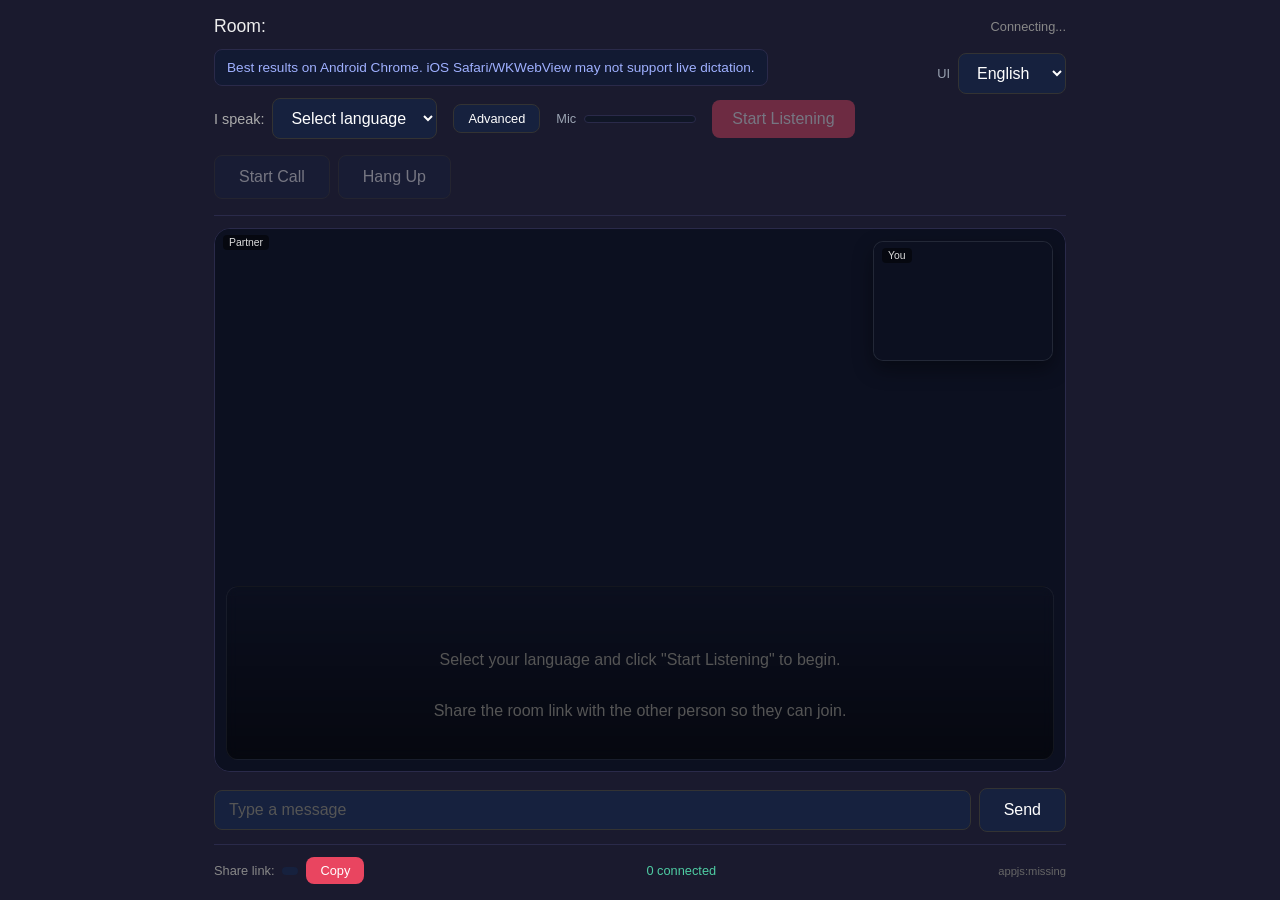
==== static/room.html @ 98d468c4 "Add app.js load indicator" ====
<!DOCTYPE html>
<html lang="en">
<head>
    <meta charset="UTF-8">
    <meta name="viewport" content="width=device-width, initial-scale=1.0">
    <title>Live Translator — Room</title>
    <link rel="stylesheet" href="/static/style.css?v=20260312-2">
</head>
<body>
    <div class="room-container">
        <div class="header">
            <div class="header-top">
                <h2>Room: <span id="room-code"></span></h2>
                <div class="status" id="status">Connecting...</div>
            </div>
            <div class="header-row">
                <div class="notice compact" id="notice" data-i18n="notice">
                    Best results on Android Chrome. iOS Safari/WKWebView may not support live dictation.
                </div>
                <button class="info-pill" id="notice-toggle" aria-label="Info">i</button>
                <div class="lang-toggle">
                    <label for="ui-lang" class="lang-label">UI</label>
                    <select id="ui-lang">
                        <option value="en">English</option>
                        <option value="es">Espanol</option>
                        <option value="ar">العربية</option>
                        <option value="hi">हिंदी</option>
                        <option value="tl">Tagalog</option>
                    </select>
                </div>
            </div>

            <div class="controls-row">
                <div class="language-select">
                    <label for="language" data-i18n="i_speak">I speak:</label>
                    <select id="language">
                        <option value="" data-i18n="select_lang">Select language</option>
                        <option value="en">English</option>
                        <option value="es">Spanish</option>
                        <option value="pt">Portuguese</option>
                        <option value="fr">French</option>
                        <option value="de">German</option>
                        <option value="tr">Turkish</option>
                        <option value="ur">Urdu</option>
                        <option value="ja">Japanese</option>
                        <option value="tl">Tagalog</option>
                        <option value="ms">Malay</option>
                        <option value="id">Indonesian</option>
                        <option value="vi">Vietnamese</option>
                        <option value="th">Thai</option>
                        <option value="az">Azerbaijani</option>
                        <option value="zh">Chinese</option>
                        <option value="hi">Hindi</option>
                        <option value="ar">Arabic</option>
                        <option value="ru">Russian</option>
                    </select>
                </div>
                <button class="btn small secondary" id="advanced-toggle" data-i18n="advanced">Advanced</button>
                <div class="mic-meter">
                    <span class="mic-label" data-i18n="mic">Mic</span>
                    <div class="mic-bar">
                        <div class="mic-fill" id="mic-fill"></div>
                    </div>
                </div>
                <button id="mic-btn" class="btn mic-btn" disabled data-i18n="start_listen">Start Listening</button>
                <div class="call-controls">
                    <button id="call-btn" class="btn secondary" disabled data-i18n="start_call">Start Call</button>
                    <button id="hangup-btn" class="btn secondary" disabled data-i18n="hangup">Hang Up</button>
                </div>
            </div>
        </div>

        <div class="stage">
            <div class="video-area">
                <div class="video-tile remote">
                    <div class="video-label">Partner</div>
                    <video id="remote-video" autoplay playsinline></video>
                </div>
                <div class="video-tile local">
                    <div class="video-label">You</div>
                    <video id="local-video" autoplay playsinline muted></video>
                </div>
            </div>

            <div class="subtitles-area overlay" id="subtitles">
                <div class="placeholder" id="placeholder">
                    <span data-i18n="placeholder1">Select your language and click "Start Listening" to begin.</span>
                    <br><br>
                    <span data-i18n="placeholder2">Share the room link with the other person so they can join.</span>
                </div>
            </div>
        </div>

        <div class="text-input">
            <input type="text" id="text-input" data-i18n-placeholder="type_here" placeholder="Type a message">
            <button id="send-btn" class="btn secondary" data-i18n="send">Send</button>
        </div>

        <div class="footer">
            <div class="share-link">
                <span data-i18n="share_link">Share link:</span>
                <code id="share-url"></code>
                <button id="copy-btn" class="btn small" data-i18n="copy">Copy</button>
            </div>
            <div class="user-count" id="user-count">0 connected</div>
            <div class="app-version" id="app-version"></div>
        </div>
    </div>

    <div class="advanced-panel" id="advanced-panel">
        <div class="advanced-header">
            <div class="advanced-title" data-i18n="advanced_title">Advanced language variants</div>
            <button class="btn small secondary" id="advanced-close" data-i18n="close">Close</button>
        </div>
        <div class="advanced-list">
            <button class="advanced-item" data-lang="es-mx">Spanish (Mexico)</button>
            <button class="advanced-item" data-lang="es-co">Spanish (Colombia)</button>
            <button class="advanced-item" data-lang="es-ve">Spanish (Venezuela)</button>
            <button class="advanced-item" data-lang="es-ar">Spanish (Argentina)</button>
            <button class="advanced-item" data-lang="es-ec">Spanish (Ecuador)</button>
            <button class="advanced-item" data-lang="es-do">Spanish (Dominican Rep.)</button>
            <button class="advanced-item" data-lang="es-pe">Spanish (Peru)</button>
            <button class="advanced-item" data-lang="zh-tw">Chinese (Traditional)</button>
        </div>
        <div class="advanced-note" data-i18n="advanced_note">
            These help speech recognition match local accents. Translation output is still standard.
        </div>
    </div>

    <script src="/static/app.js?v=20260312-7"></script>
    <script>
        (function() {
            const el = document.getElementById('app-version');
            if (!el) return;
            if (window.APP_LOADED) {
                el.textContent = `appjs:${window.APP_VERSION || 'unknown'}`;
            } else {
                el.textContent = 'appjs:missing';
            }
        })();
    </script>
</body>
</html>
---- static/style.css ----
* {
    margin: 0;
    padding: 0;
    box-sizing: border-box;
}

body {
    background: #1a1a2e;
    color: #eee;
    font-family: -apple-system, BlinkMacSystemFont, 'Segoe UI', Roboto, sans-serif;
    min-height: 100vh;
}

/* --- Landing Page --- */

.container {
    max-width: 420px;
    margin: 0 auto;
    padding: 3rem 1.5rem;
    text-align: center;
}

.container h1 {
    font-size: 2rem;
    margin-bottom: 0.5rem;
}

.tagline {
    color: #888;
    margin-bottom: 2rem;
}

.notice {
    background: #121a33;
    border: 1px solid #2a2a4a;
    color: #9fb0ff;
    padding: 10px 12px;
    border-radius: 8px;
    font-size: 0.85rem;
    margin-bottom: 1.5rem;
}

.notice.compact {
    margin: 0 0 0.75rem 0;
}

.divider {
    color: #555;
    margin: 1.5rem 0;
    font-size: 0.85rem;
}

.join-row {
    display: flex;
    gap: 0.5rem;
    justify-content: center;
}

/* --- Buttons --- */

.btn {
    background: #e94560;
    color: white;
    border: none;
    padding: 12px 24px;
    border-radius: 8px;
    font-size: 1rem;
    cursor: pointer;
    transition: background 0.2s;
}

.btn:hover {
    background: #d63851;
}

.btn:disabled {
    opacity: 0.4;
    cursor: not-allowed;
}

.btn.secondary {
    background: #16213e;
    border: 1px solid #333;
}

.btn.secondary:hover {
    background: #1a2744;
}

.btn.small {
    padding: 6px 14px;
    font-size: 0.8rem;
}

.btn.primary {
    width: 100%;
    padding: 14px;
    font-size: 1.1rem;
}

/* --- Inputs --- */

input, select {
    padding: 10px 14px;
    border-radius: 8px;
    border: 1px solid #333;
    background: #16213e;
    color: white;
    font-size: 1rem;
}

input::placeholder {
    color: #555;
}

input:focus, select:focus {
    outline: none;
    border-color: #e94560;
}

/* --- Room Page --- */

.room-container {
    max-width: 900px;
    margin: 0 auto;
    padding: 1rem 1.5rem;
    display: flex;
    flex-direction: column;
    height: 100vh;
    height: 100dvh;
}

.header {
    flex-shrink: 0;
    padding-bottom: 1rem;
    border-bottom: 1px solid #2a2a4a;
}

.header-top {
    display: flex;
    justify-content: space-between;
    align-items: center;
    margin-bottom: 0.75rem;
}

.header-top h2 {
    font-size: 1.1rem;
    font-weight: 500;
}

.controls-row {
    display: flex;
    align-items: center;
    gap: 1rem;
    flex-wrap: wrap;
}

.language-select {
    display: flex;
    align-items: center;
    gap: 0.5rem;
}

.language-select label {
    font-size: 0.9rem;
    color: #aaa;
    white-space: nowrap;
}

.language-select select {
    min-width: 140px;
}

.call-controls {
    display: flex;
    gap: 0.5rem;
    align-items: center;
}

.mic-meter {
    display: flex;
    align-items: center;
    gap: 0.5rem;
    min-width: 140px;
}

.mic-label {
    font-size: 0.8rem;
    color: #9aa3b2;
    white-space: nowrap;
}

.mic-bar {
    flex: 1;
    height: 8px;
    background: #101626;
    border: 1px solid #2a2a4a;
    border-radius: 999px;
    overflow: hidden;
}

.mic-fill {
    height: 100%;
    width: 0%;
    background: linear-gradient(90deg, #4ecca3, #9fb0ff);
    transition: width 0.05s linear;
}

.text-input {
    display: flex;
    gap: 0.5rem;
    align-items: center;
    margin: 0 0 0.75rem 0;
}

.text-input input {
    flex: 1;
}

.advanced-panel {
    position: fixed;
    right: 16px;
    bottom: 16px;
    width: 280px;
    background: #0f162b;
    border: 1px solid #2a2a4a;
    border-radius: 12px;
    padding: 12px;
    box-shadow: 0 12px 30px rgba(0, 0, 0, 0.45);
    z-index: 30;
    display: none;
}

.advanced-panel.show {
    display: block;
}

.advanced-header {
    display: flex;
    align-items: center;
    justify-content: space-between;
    gap: 0.5rem;
    margin-bottom: 0.5rem;
}

.advanced-title {
    font-size: 0.9rem;
    color: #c8d2ff;
}

.advanced-list {
    display: grid;
    gap: 0.4rem;
    margin-bottom: 0.5rem;
}

.advanced-item {
    background: #141c35;
    border: 1px solid #2a2a4a;
    color: #e6ebff;
    padding: 6px 8px;
    border-radius: 8px;
    text-align: left;
    cursor: pointer;
    font-size: 0.85rem;
}

.advanced-item:hover {
    background: #1a2342;
}

.advanced-note {
    font-size: 0.75rem;
    color: #9aa3b2;
    line-height: 1.3;
}

/* --- Mic Button --- */

.mic-btn {
    padding: 10px 20px;
}

.mic-btn.active {
    background: #4ecca3;
    animation: pulse 2s infinite;
}

@keyframes pulse {
    0%, 100% { box-shadow: 0 0 0 0 rgba(78, 204, 163, 0.4); }
    50% { box-shadow: 0 0 0 10px rgba(78, 204, 163, 0); }
}

/* --- Status --- */

.status {
    font-size: 0.8rem;
    color: #888;
}

.status.ok {
    color: #4ecca3;
}

.status.listening {
    color: #4ecca3;
    font-weight: 500;
}

.status.error {
    color: #e94560;
}

/* --- Subtitles Area --- */

.subtitles-area {
    flex: 1;
    background: rgba(0, 0, 0, 0.4);
    border-radius: 12px;
    overflow-y: auto;
    padding: 1.25rem 1.5rem;
    margin: 0.75rem 0 1rem 0;
    min-height: 45vh;
}

.placeholder {
    color: #555;
    text-align: center;
    padding: 3rem 1rem;
    line-height: 1.6;
}

.subtitle-line {
    padding: 10px 0;
    border-bottom: 1px solid rgba(255, 255, 255, 0.06);
    line-height: 1.5;
}

.subtitle-line.self {
    color: #777;
    font-size: 0.9rem;
}

.subtitle-line.interim {
    color: #9aa3b2;
    font-style: italic;
}

.subtitle-line .dots {
    opacity: 0.6;
}

.subtitle-line .label {
    color: #555;
    font-size: 0.8rem;
}

.subtitle-line.partner {
    font-size: 1.6rem;
    color: #fff;
    font-weight: 500;
}

.subtitle-line .translated {
    display: block;
}

.subtitle-line .original {
    color: #666;
    font-size: 0.8rem;
    margin-top: 4px;
}

/* --- Video Stage --- */

.stage {
    position: relative;
    flex: 1;
    margin: 0.75rem 0 1rem 0;
    min-height: 55vh;
}

.video-area {
    position: relative;
    width: 100%;
    height: 100%;
    border-radius: 16px;
    overflow: hidden;
    background: #0c1020;
    border: 1px solid #2a2a4a;
}

.video-tile {
    background: #101626;
    position: relative;
    width: 100%;
    height: 100%;
}

.video-tile video {
    width: 100%;
    height: 100%;
    background: #0c1020;
    object-fit: cover;
}

.video-label {
    position: absolute;
    top: 6px;
    left: 8px;
    background: rgba(0, 0, 0, 0.5);
    color: #ddd;
    font-size: 0.65rem;
    padding: 2px 6px;
    border-radius: 4px;
}

.video-tile.remote {
    height: 100%;
}

.video-tile.local {
    position: absolute;
    right: 12px;
    top: 12px;
    width: 180px;
    height: 120px;
    border: 1px solid rgba(255, 255, 255, 0.08);
    border-radius: 10px;
    overflow: hidden;
    box-shadow: 0 8px 20px rgba(0, 0, 0, 0.4);
}

/* --- Subtitles Overlay --- */

.subtitles-area.overlay {
    position: absolute;
    left: 12px;
    right: 12px;
    bottom: 12px;
    margin: 0;
    min-height: 0;
    max-height: 32%;
    padding: 0.75rem 1rem;
    border-radius: 12px;
    background: linear-gradient(180deg, rgba(0, 0, 0, 0.04), rgba(0, 0, 0, 0.5));
    border: 1px solid rgba(255, 255, 255, 0.06);
    backdrop-filter: blur(6px);
}

/* --- Footer --- */

.footer {
    flex-shrink: 0;
    padding-top: 0.75rem;
    border-top: 1px solid #2a2a4a;
    display: flex;
    justify-content: space-between;
    align-items: center;
    flex-wrap: wrap;
    gap: 0.5rem;
}

.share-link {
    display: flex;
    align-items: center;
    gap: 0.5rem;
    font-size: 0.8rem;
    color: #888;
}

.share-link code {
    background: #16213e;
    padding: 4px 8px;
    border-radius: 4px;
    font-size: 0.75rem;
    max-width: 250px;
    overflow: hidden;
    text-overflow: ellipsis;
    white-space: nowrap;
}

.user-count {
    font-size: 0.8rem;
    color: #4ecca3;
}

.app-version {
    font-size: 0.7rem;
    color: #666;
}

/* --- Mobile --- */

@media (max-width: 500px) {
    .room-container {
        padding: 0.75rem;
    }

    .controls-row {
        flex-direction: column;
        align-items: stretch;
    }

    .header-row {
        flex-direction: column;
        align-items: flex-start;
    }

    .subtitle-line.partner {
        font-size: 1.3rem;
    }

    .stage {
        min-height: 60vh;
    }

    .video-tile.local {
        width: 130px;
        height: 90px;
        right: 8px;
        top: 8px;
    }

    .share-link code {
        max-width: 150px;
    }

    .footer {
        flex-direction: column;
        text-align: center;
    }

    .notice {
        display: none;
    }

    .info-pill {
        display: inline-flex;
    }

    .advanced-panel {
        right: 8px;
        bottom: 8px;
        width: 90vw;
        max-width: 320px;
    }

    .text-input {
        flex-direction: column;
        align-items: stretch;
    }
}
.header-row {
    display: flex;
    align-items: center;
    justify-content: space-between;
    gap: 0.75rem;
    flex-wrap: wrap;
}

.lang-toggle {
    display: flex;
    gap: 0.5rem;
    align-items: center;
}

.lang-label {
    font-size: 0.8rem;
    color: #9aa3b2;
    white-space: nowrap;
}

.info-pill {
    display: none;
    width: 26px;
    height: 26px;
    border-radius: 999px;
    border: 1px solid #2a2a4a;
    background: #121a33;
    color: #9fb0ff;
    font-size: 0.8rem;
    cursor: pointer;
    align-items: center;
    justify-content: center;
}
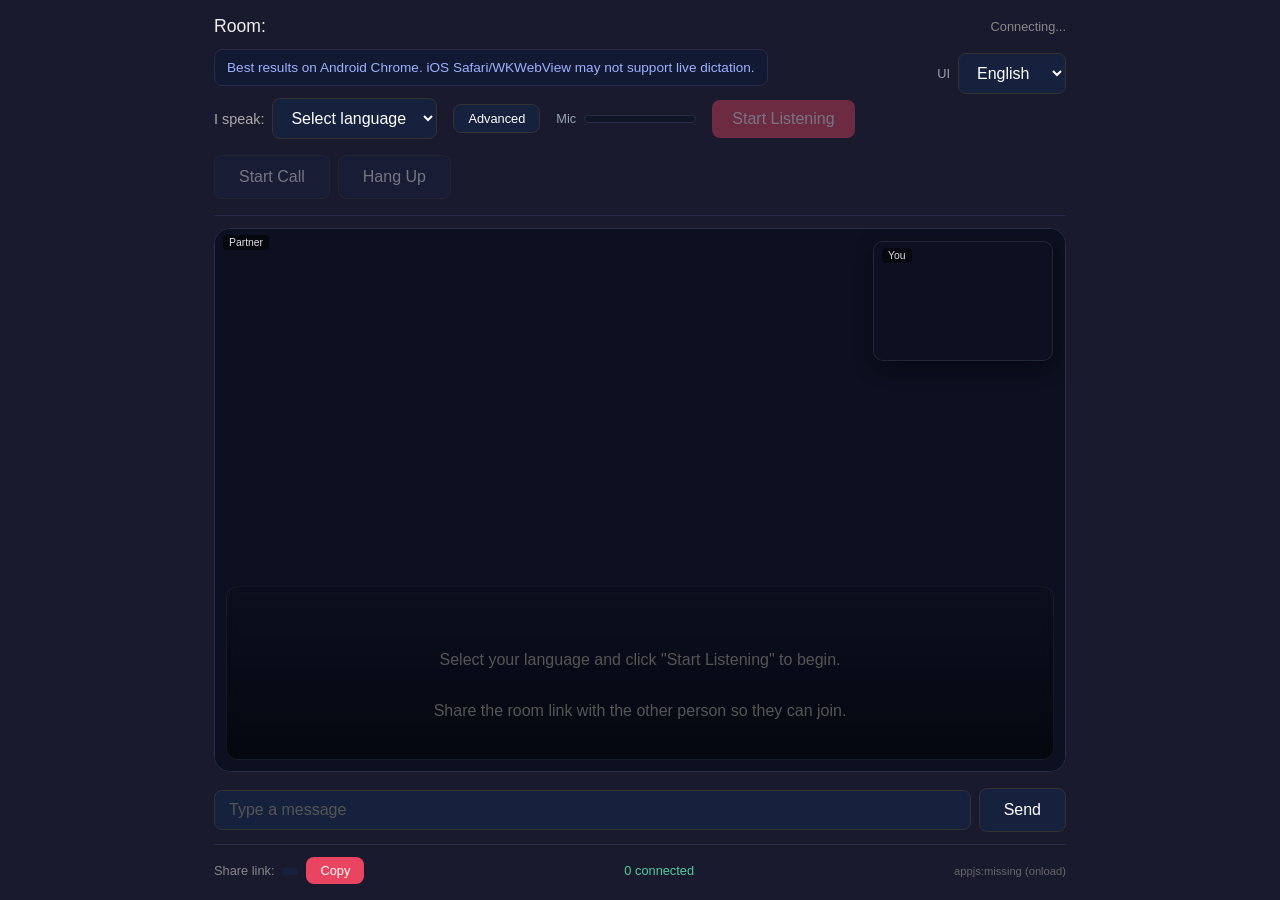
==== commit af067371: "Add script load diagnostics" ====
--- a/static/room.html
+++ b/static/room.html
@@ -127,7 +127,14 @@
         </div>
     </div>
 
-    <script src="/static/app.js?v=20260312-7"></script>
+    <script>
+        window.APP_LOADED = false;
+        window.APP_LOADED_MARK = 'pending';
+    </script>
+    <script src="/static/app.v2.js?v=20260312-8"
+        onload="window.APP_LOADED_MARK='onload'; if(document.getElementById('app-version')){document.getElementById('app-version').textContent='appjs:onload';}"
+        onerror="window.APP_LOADED_MARK='onerror'; if(document.getElementById('app-version')){document.getElementById('app-version').textContent='appjs:onerror';}">
+    </script>
     <script>
         (function() {
             const el = document.getElementById('app-version');
@@ -135,7 +142,7 @@
             if (window.APP_LOADED) {
                 el.textContent = `appjs:${window.APP_VERSION || 'unknown'}`;
             } else {
-                el.textContent = 'appjs:missing';
+                el.textContent = `appjs:missing (${window.APP_LOADED_MARK || 'n/a'})`;
             }
         })();
     </script>
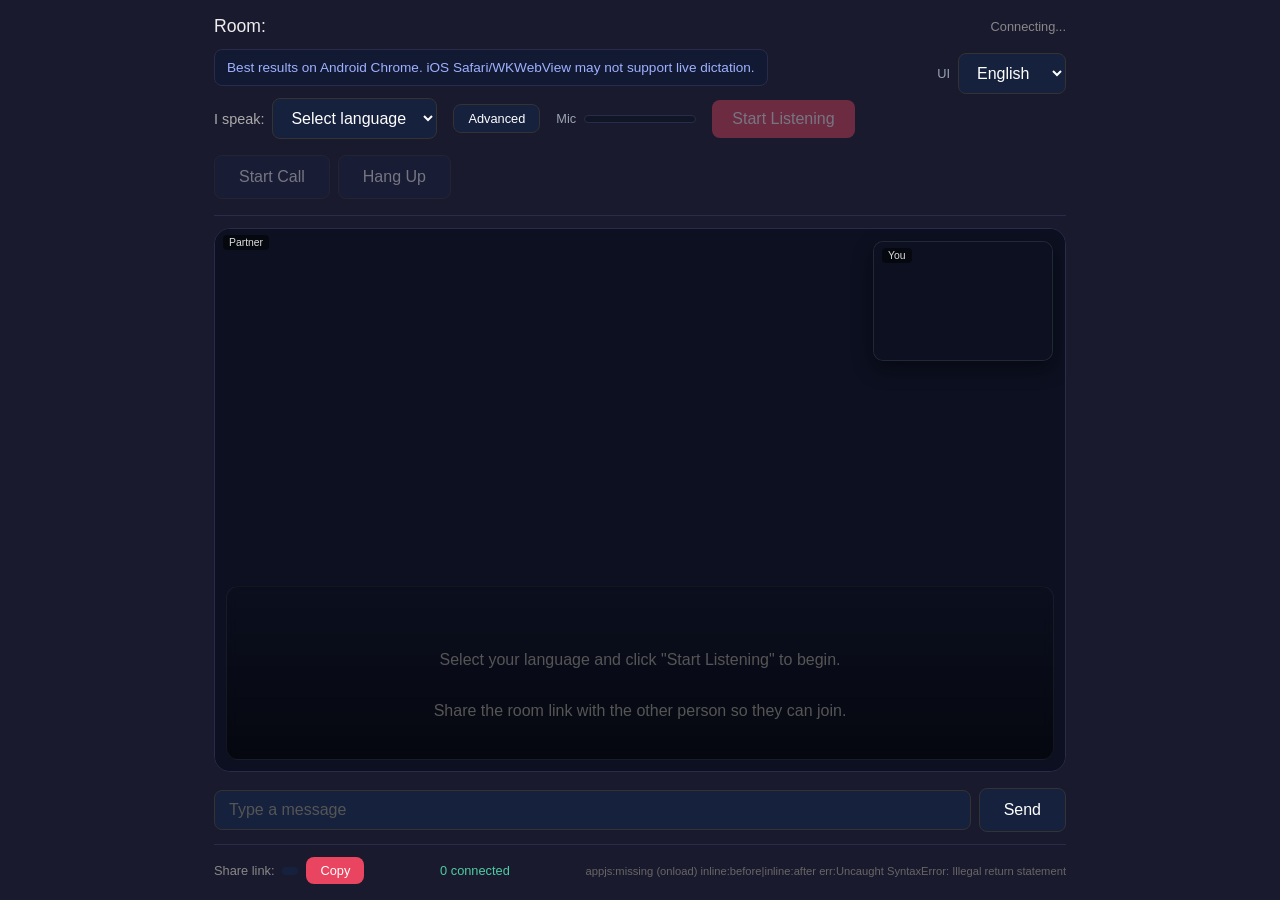
==== commit c8eb147b: "Add boot diagnostics and v3 app bundle" ====
--- a/static/room.html
+++ b/static/room.html
@@ -130,19 +130,43 @@
     <script>
         window.APP_LOADED = false;
         window.APP_LOADED_MARK = 'pending';
+        window.APP_BOOT = { startedAt: Date.now(), steps: ['inline:before'] };
+        window.APP_BOOT_LAST_ERROR = '';
+
+        function appBootNoteError(errText) {
+            window.APP_BOOT_LAST_ERROR = errText;
+            var el = document.getElementById('app-version');
+            if (el && !window.APP_LOADED) {
+                el.textContent = 'appjs:error ' + errText;
+            }
+        }
+
+        window.addEventListener('error', function (e) {
+            var msg = (e && e.message) ? e.message : 'unknown';
+            appBootNoteError(msg);
+        });
+        window.addEventListener('unhandledrejection', function (e) {
+            var reason = (e && e.reason) ? String(e.reason) : 'unknown';
+            appBootNoteError('promise ' + reason);
+        });
     </script>
-    <script src="/static/app.v2.js?v=20260312-8"
+    <script src="/static/app.v3.js?v=20260317-1"
         onload="window.APP_LOADED_MARK='onload'; if(document.getElementById('app-version')){document.getElementById('app-version').textContent='appjs:onload';}"
         onerror="window.APP_LOADED_MARK='onerror'; if(document.getElementById('app-version')){document.getElementById('app-version').textContent='appjs:onerror';}">
     </script>
     <script>
         (function() {
-            const el = document.getElementById('app-version');
+            var el = document.getElementById('app-version');
             if (!el) return;
+            if (window.APP_BOOT && window.APP_BOOT.steps) {
+                window.APP_BOOT.steps.push('inline:after');
+            }
+            var steps = (window.APP_BOOT && window.APP_BOOT.steps) ? window.APP_BOOT.steps.join('|') : 'n/a';
+            var err = window.APP_BOOT_LAST_ERROR ? (' err:' + window.APP_BOOT_LAST_ERROR) : '';
             if (window.APP_LOADED) {
-                el.textContent = `appjs:${window.APP_VERSION || 'unknown'}`;
+                el.textContent = 'appjs:' + (window.APP_VERSION || 'unknown');
             } else {
-                el.textContent = `appjs:missing (${window.APP_LOADED_MARK || 'n/a'})`;
+                el.textContent = 'appjs:missing (' + (window.APP_LOADED_MARK || 'n/a') + ') ' + steps + err;
             }
         })();
     </script>
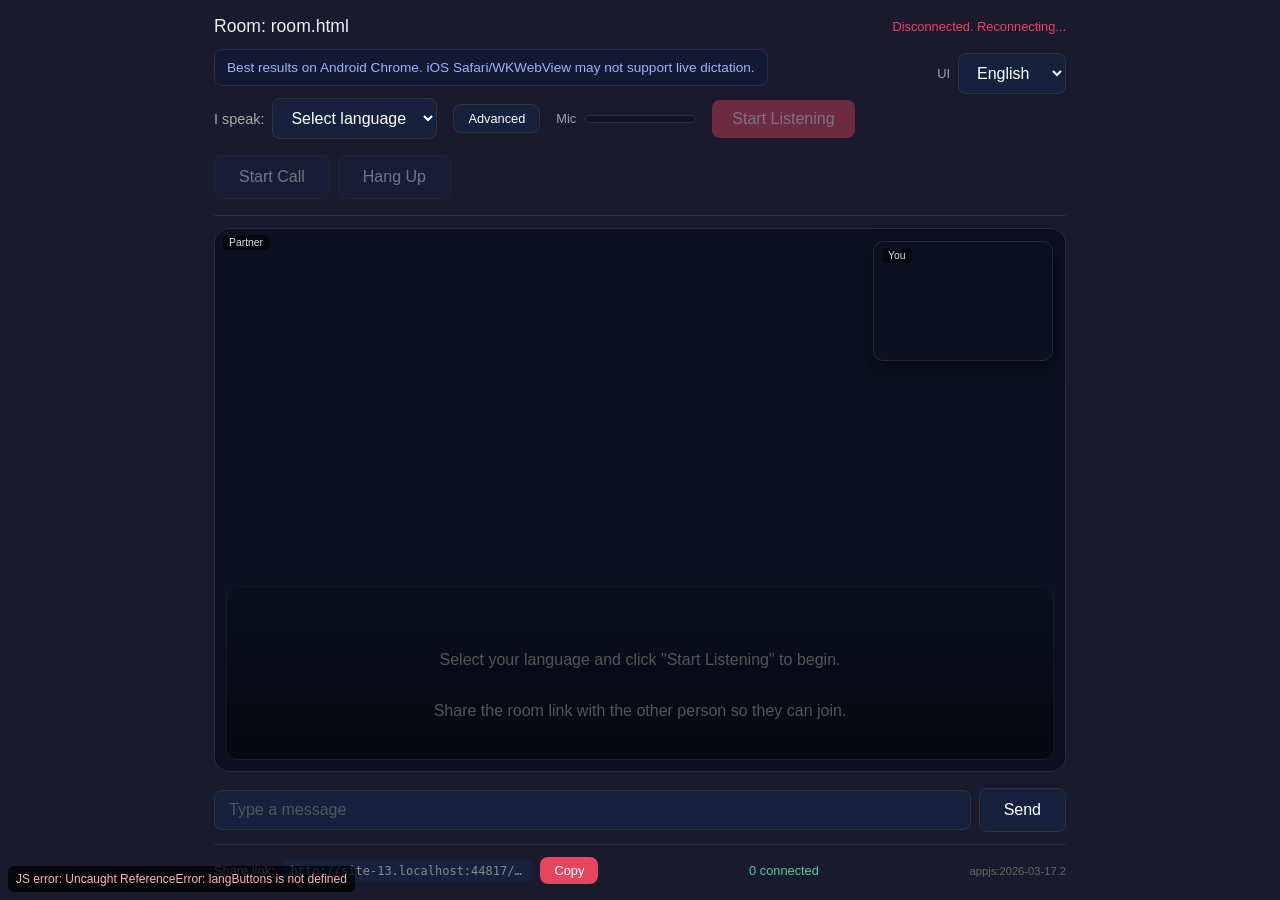
==== commit c0f7ab0f: "Wrap app script in IIFE and bump v4" ====
--- a/static/room.html
+++ b/static/room.html
@@ -150,7 +150,7 @@
             appBootNoteError('promise ' + reason);
         });
     </script>
-    <script src="/static/app.v3.js?v=20260317-1"
+    <script src="/static/app.v4.js?v=20260317-2"
         onload="window.APP_LOADED_MARK='onload'; if(document.getElementById('app-version')){document.getElementById('app-version').textContent='appjs:onload';}"
         onerror="window.APP_LOADED_MARK='onerror'; if(document.getElementById('app-version')){document.getElementById('app-version').textContent='appjs:onerror';}">
     </script>
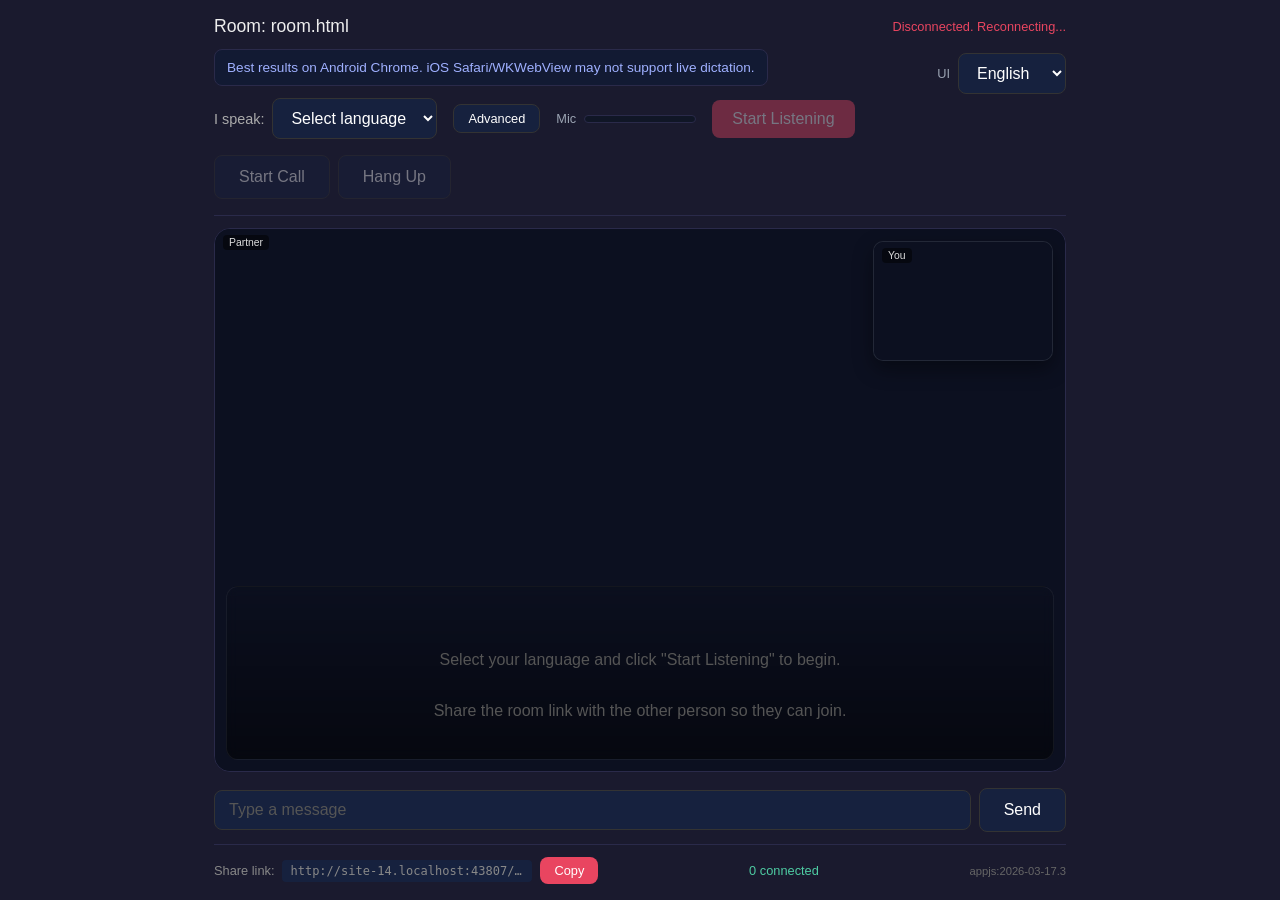
==== commit 7467791d: "Fix missing langButtons and bump v5" ====
--- a/static/room.html
+++ b/static/room.html
@@ -150,7 +150,7 @@
             appBootNoteError('promise ' + reason);
         });
     </script>
-    <script src="/static/app.v4.js?v=20260317-2"
+    <script src="/static/app.v5.js?v=20260317-3"
         onload="window.APP_LOADED_MARK='onload'; if(document.getElementById('app-version')){document.getElementById('app-version').textContent='appjs:onload';}"
         onerror="window.APP_LOADED_MARK='onerror'; if(document.getElementById('app-version')){document.getElementById('app-version').textContent='appjs:onerror';}">
     </script>
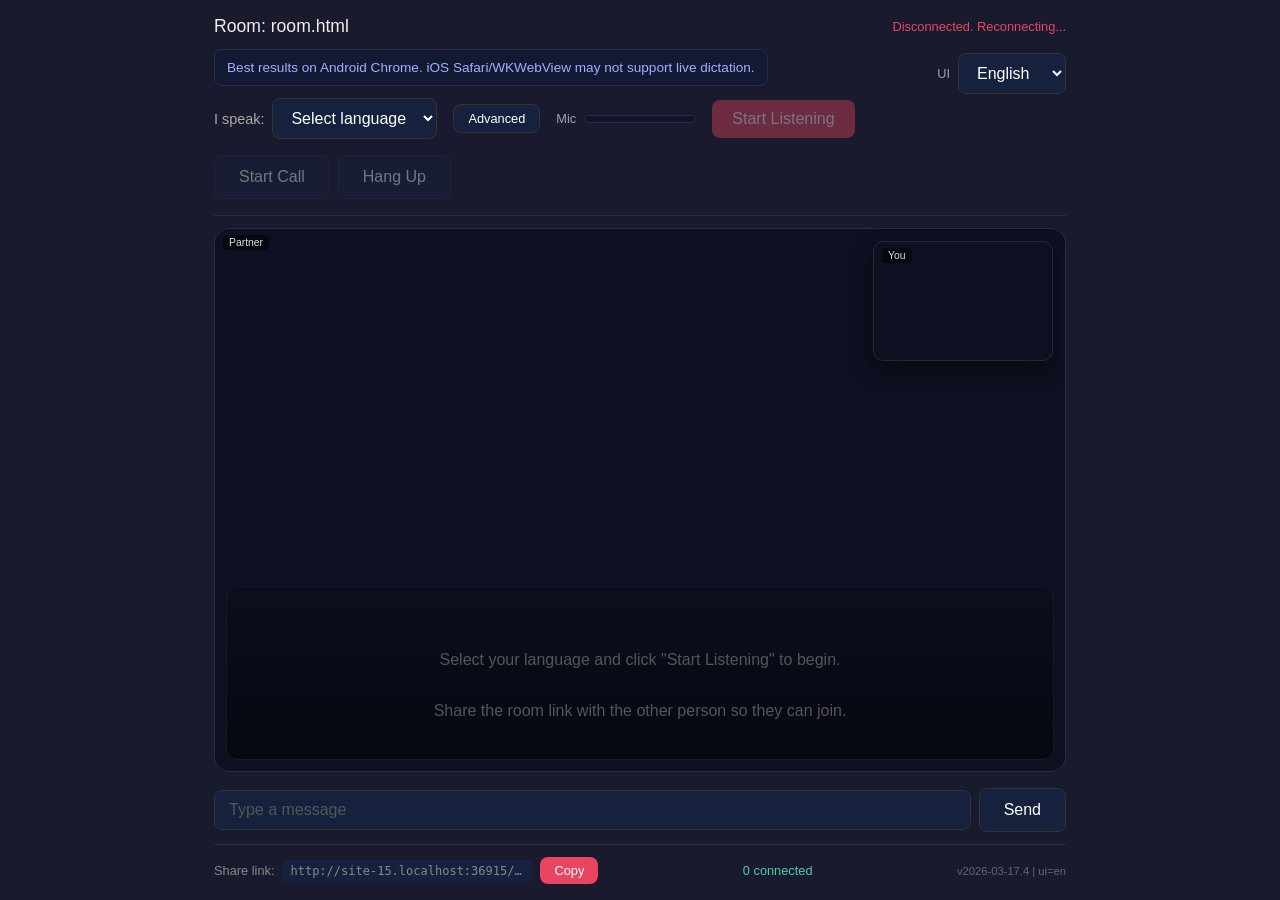
==== commit 54ffe763: "Fix broken UI: null guards, clean up debug scaffolding, remove dead files applyUiLang could crash on" ====
--- a/static/room.html
+++ b/static/room.html
@@ -127,48 +127,6 @@
         </div>
     </div>
 
-    <script>
-        window.APP_LOADED = false;
-        window.APP_LOADED_MARK = 'pending';
-        window.APP_BOOT = { startedAt: Date.now(), steps: ['inline:before'] };
-        window.APP_BOOT_LAST_ERROR = '';
-
-        function appBootNoteError(errText) {
-            window.APP_BOOT_LAST_ERROR = errText;
-            var el = document.getElementById('app-version');
-            if (el && !window.APP_LOADED) {
-                el.textContent = 'appjs:error ' + errText;
-            }
-        }
-
-        window.addEventListener('error', function (e) {
-            var msg = (e && e.message) ? e.message : 'unknown';
-            appBootNoteError(msg);
-        });
-        window.addEventListener('unhandledrejection', function (e) {
-            var reason = (e && e.reason) ? String(e.reason) : 'unknown';
-            appBootNoteError('promise ' + reason);
-        });
-    </script>
-    <script src="/static/app.v5.js?v=20260317-3"
-        onload="window.APP_LOADED_MARK='onload'; if(document.getElementById('app-version')){document.getElementById('app-version').textContent='appjs:onload';}"
-        onerror="window.APP_LOADED_MARK='onerror'; if(document.getElementById('app-version')){document.getElementById('app-version').textContent='appjs:onerror';}">
-    </script>
-    <script>
-        (function() {
-            var el = document.getElementById('app-version');
-            if (!el) return;
-            if (window.APP_BOOT && window.APP_BOOT.steps) {
-                window.APP_BOOT.steps.push('inline:after');
-            }
-            var steps = (window.APP_BOOT && window.APP_BOOT.steps) ? window.APP_BOOT.steps.join('|') : 'n/a';
-            var err = window.APP_BOOT_LAST_ERROR ? (' err:' + window.APP_BOOT_LAST_ERROR) : '';
-            if (window.APP_LOADED) {
-                el.textContent = 'appjs:' + (window.APP_VERSION || 'unknown');
-            } else {
-                el.textContent = 'appjs:missing (' + (window.APP_LOADED_MARK || 'n/a') + ') ' + steps + err;
-            }
-        })();
-    </script>
+    <script src="/static/app.js"></script>
 </body>
 </html>
